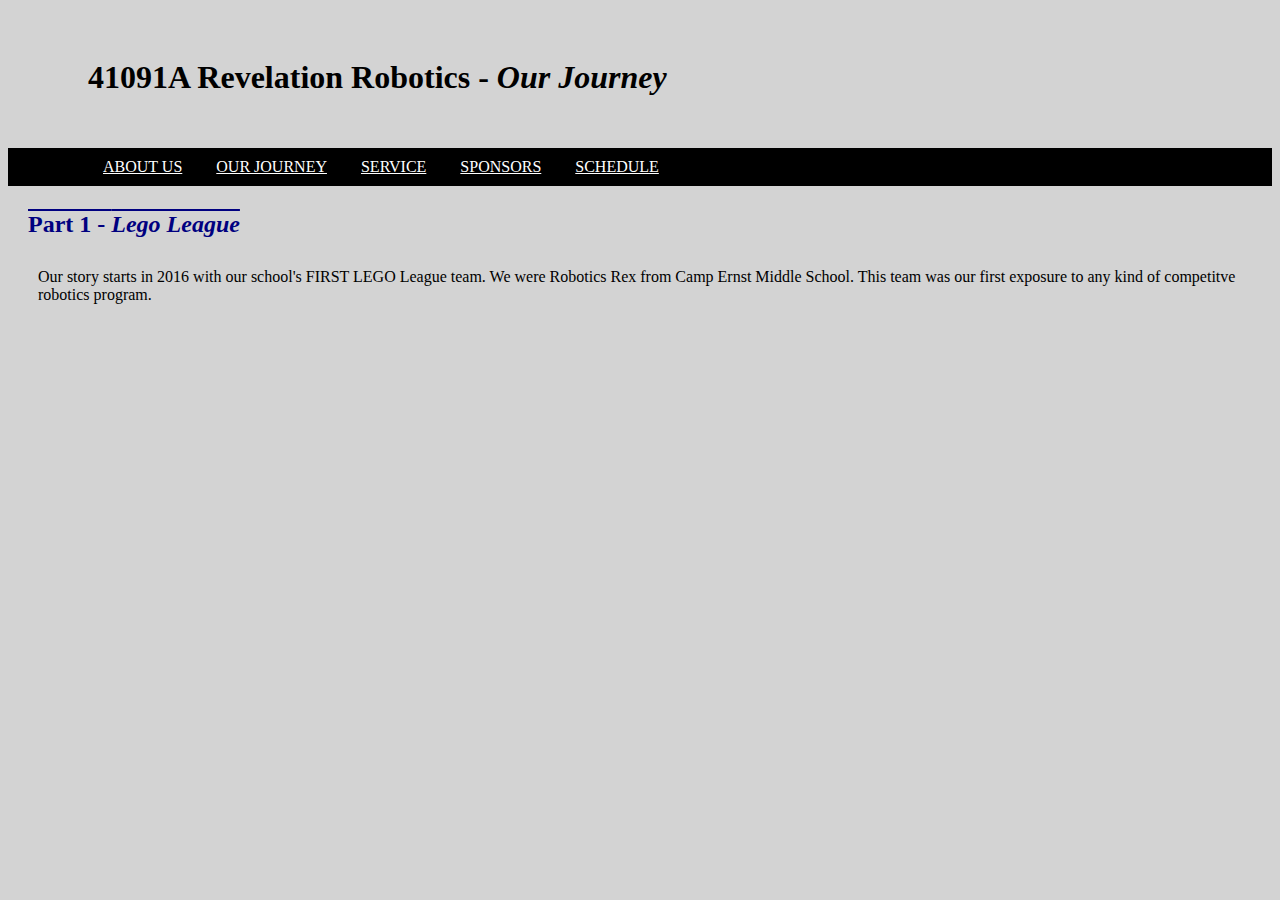
==== jouney.html @ 0539e7e5 "Started on the website" ====
<!DOCTYPE html>
<html>
<head>
  <!-- Link your css file here -->
  <link rel="stylesheet" href="style.css">
  
  <!-- Create a title for your website tab -->

<title>Our Journey</title>
</head>
<body>
  <div class="title">
    <h1>41091A Revelation Robotics - <i>Our Journey</i></h1>
  </div>
  <div class="navigation">
    <a href="index.html">ABOUT US</a>
    <a href="jouney.html">OUR JOURNEY</a>
    <a href="service.html">SERVICE</a>
    <a href="sponsors.html">SPONSORS</a>
    <a href="schedule.html">SCHEDULE</a>
  </div>

  <div>
      <h2>Part 1 - <i>Lego League</i></h2>
      <p>Our story starts in 2016 with our school's FIRST LEGO League team.
         We were Robotics Rex from Camp Ernst Middle School.
         This team was our first exposure to any kind of competitve robotics program.
         
      </p>
  </div>
  </body>
---- style.css ----
body {
  background-color: lightgrey;
}

h2 {
color:navy;
padding: 5px 20px;
text-decoration:overline;
}

h3{
  color:maroon;
  padding: 5px 25px;

}

p {
padding:5px 30px;
}

ul{
  padding:5px 40px;
}

a {
  color: white;
  padding:5px 15px;
}

.title {
  padding: 30px 80px;
  color:black;
}

.navigation{
  padding: 10px 80px;
  background-color: black;
}
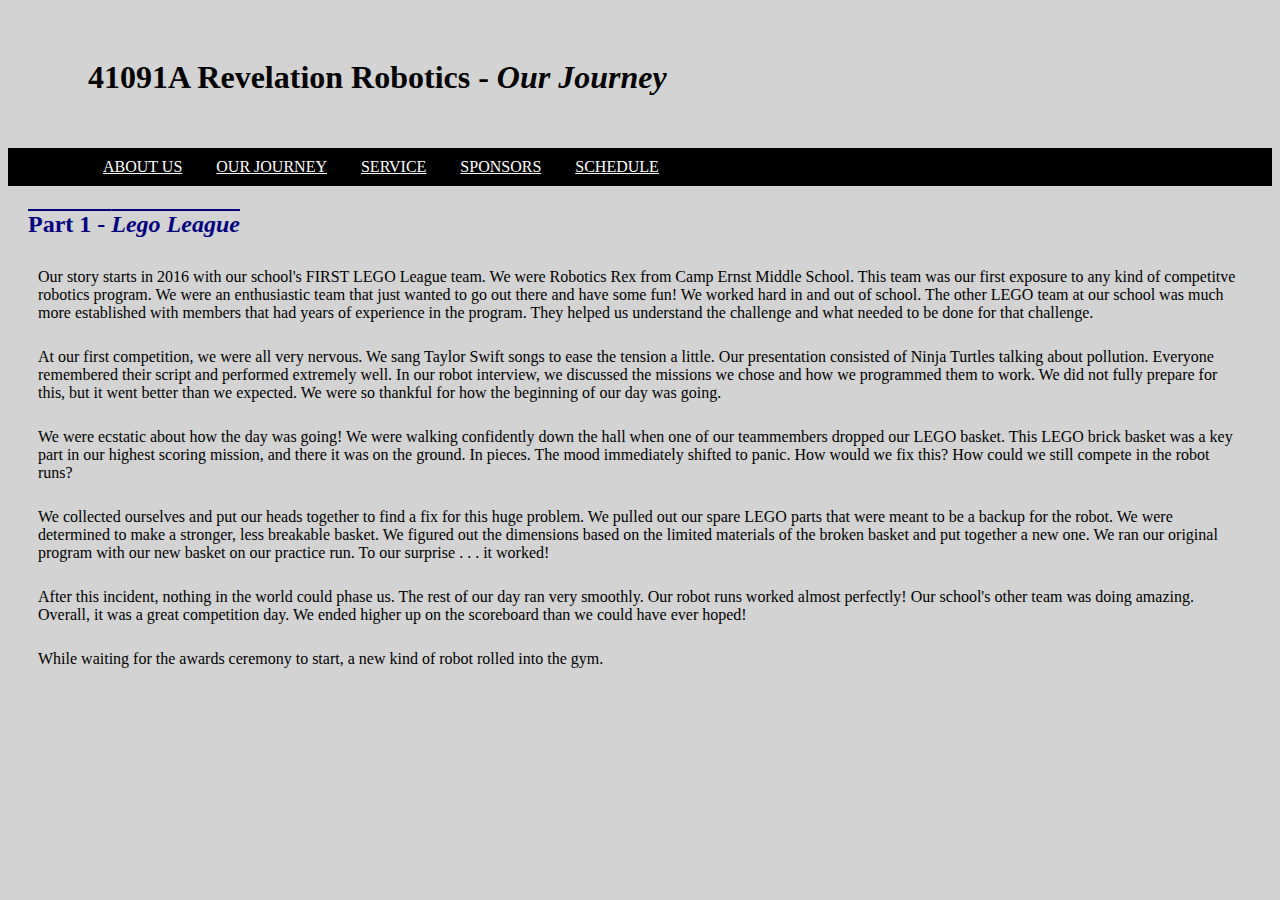
==== commit 58b1c75e: "Added to "Our Journey"" ====
--- a/jouney.html
+++ b/jouney.html
@@ -25,7 +25,41 @@
       <p>Our story starts in 2016 with our school's FIRST LEGO League team.
          We were Robotics Rex from Camp Ernst Middle School.
          This team was our first exposure to any kind of competitve robotics program.
-         
+         We were an enthusiastic team that just wanted to go out there and have some fun!
+         We worked hard in and out of school.
+         The other LEGO team at our school was much more established with members that had years of experience in the program.
+         They helped us understand the challenge and what needed to be done for that challenge.
       </p>
+      <p>At our first competition, we were all very nervous.
+        We sang Taylor Swift songs to ease the tension a little.
+        Our presentation consisted of Ninja Turtles talking about pollution.
+        Everyone remembered their script and performed extremely well.
+        In our robot interview, we discussed the missions we chose and how we programmed them to work.
+        We did not fully prepare for this, but it went better than we expected.
+        We were so thankful for how the beginning of our day was going.
+      </p>
+      <p>We were ecstatic about how the day was going!
+        We were walking confidently down the hall when one of our teammembers dropped our LEGO basket.
+        This LEGO brick basket was a key part in our highest scoring mission, and there it was on the ground.
+        In pieces.
+        The mood immediately shifted to panic.
+        How would we fix this?
+        How could we still compete in the robot runs?
+      </p>
+      <p>We collected ourselves and put our heads together to find a fix for this huge problem.
+        We pulled out our spare LEGO parts that were meant to be a backup for the robot.
+        We were determined to make a stronger, less breakable basket.
+        We figured out the dimensions based on the limited materials of the broken basket and put together a new one.
+        We ran our original program with our new basket on our practice run.
+        To our surprise . . . it worked!
+      </p>
+      <p>After this incident, nothing in the world could phase us.
+        The rest of our day ran very smoothly.
+        Our robot runs worked almost perfectly!
+        Our school's other team was doing amazing.
+        Overall, it was a great competition day.
+        We ended higher up on the scoreboard than we could have ever hoped!
+      </p>
+      <p>While waiting for the awards ceremony to start, a new kind of robot rolled into the gym.</p>
   </div>
   </body>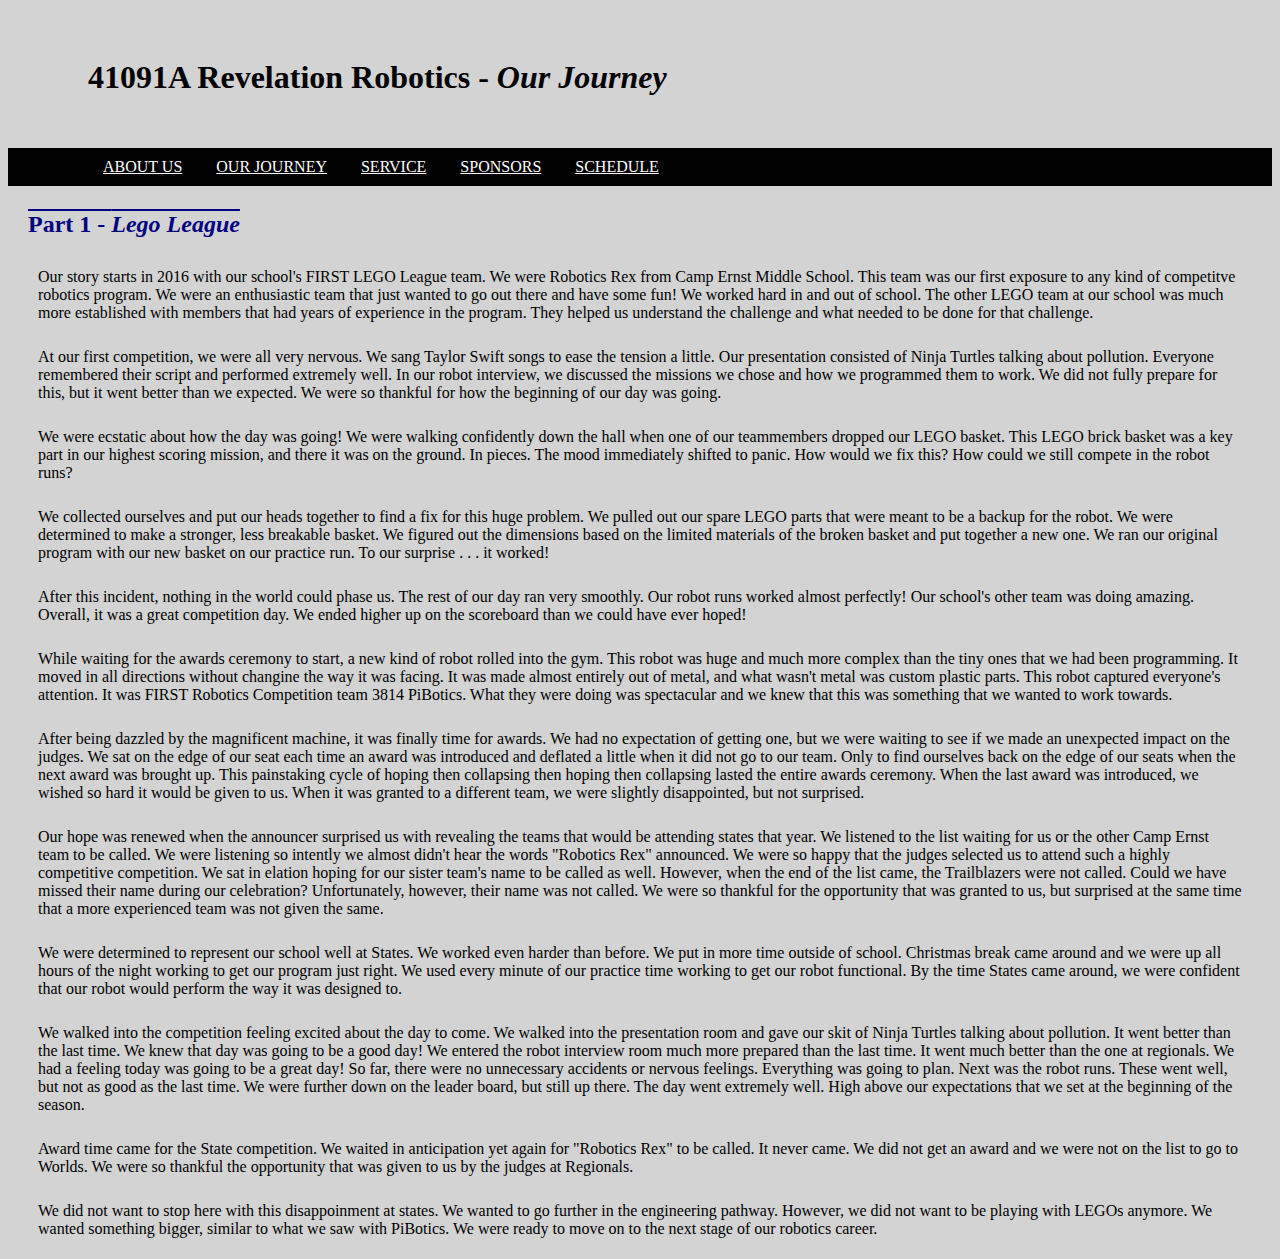
==== commit 241fb511: "Finished Part One of "Our Journey"" ====
--- a/jouney.html
+++ b/jouney.html
@@ -60,6 +60,66 @@
         Overall, it was a great competition day.
         We ended higher up on the scoreboard than we could have ever hoped!
       </p>
-      <p>While waiting for the awards ceremony to start, a new kind of robot rolled into the gym.</p>
+      <p>While waiting for the awards ceremony to start, a new kind of robot rolled into the gym.
+        This robot was huge and much more complex than the tiny ones that we had been programming.
+        It moved in all directions without changine the way it was facing.
+        It was made almost entirely out of metal, and what wasn't metal was custom plastic parts.
+        This robot captured everyone's attention.
+        It was FIRST Robotics Competition team 3814 PiBotics.
+        What they were doing was spectacular and we knew that this was something that we wanted to work towards.
+      </p>
+      <p>After being dazzled by the magnificent machine, it was finally time for awards.
+        We had no expectation of getting one, but we were waiting to see if we made an unexpected impact on the judges.
+        We sat on the edge of our seat each time an award was introduced and deflated a little when it did not go to our team.
+        Only to find ourselves back on the edge of our seats when the next award was brought up.
+        This painstaking cycle of hoping then collapsing then hoping then collapsing lasted the entire awards ceremony.
+        When the last award was introduced, we wished so hard it would be given to us.
+        When it was granted to a different team, we were slightly disappointed, but not surprised.
+      </p>
+      <p>Our hope was renewed when the announcer surprised us with revealing the teams that would be attending states that year.
+        We listened to the list waiting for us or the other Camp Ernst team to be called.
+        We were listening so intently we almost didn't hear the words "Robotics Rex" announced.
+        We were so happy that the judges selected us to attend such a highly competitive competition.
+        We sat in elation hoping for our sister team's name to be called as well.
+        However, when the end of the list came, the Trailblazers were not called.
+        Could we have missed their name during our celebration?
+        Unfortunately, however, their name was not called.
+        We were so thankful for the opportunity that was granted to us, 
+        but surprised at the same time that a more experienced team was not given the same.
+      </p>
+      <p>We were determined to represent our school well at States.
+        We worked even harder than before.
+        We put in more time outside of school.
+        Christmas break came around and we were up all hours of the night working to get our program just right.
+        We used every minute of our practice time working to get our robot functional.
+        By the time States came around, we were confident that our robot would perform the way it was designed to.
+      </p>
+      <p>We walked into the competition feeling excited about the day to come.
+        We walked into the presentation room and gave our skit of Ninja Turtles talking about pollution.
+        It went better than the last time.
+        We knew that day was going to be a good day!
+        We entered the robot interview room much more prepared than the last time.
+        It went much better than the one at regionals.
+        We had a feeling today was going to be a great day!
+        So far, there were no unnecessary accidents or nervous feelings.
+        Everything was going to plan.
+        Next was the robot runs.
+        These went well, but not as good as the last time.
+        We were further down on the leader board, but still up there.
+        The day went extremely well.
+        High above our expectations that we set at the beginning of the season.
+      </p>
+      <p>Award time came for the State competition.
+        We waited in anticipation yet again for "Robotics Rex" to be called.
+        It never came.
+        We did not get an award and we were not on the list to go to Worlds.
+        We were so thankful the opportunity that was given to us by the judges at Regionals.
+      </p>
+      <p>We did not want to stop here with this disappoinment at states.
+        We wanted to go further in the engineering pathway.
+        However, we did not want to be playing with LEGOs anymore.
+        We wanted something bigger, similar to what we saw with PiBotics.
+        We were ready to move on to the next stage of our robotics career.
+      </p>
   </div>
   </body>